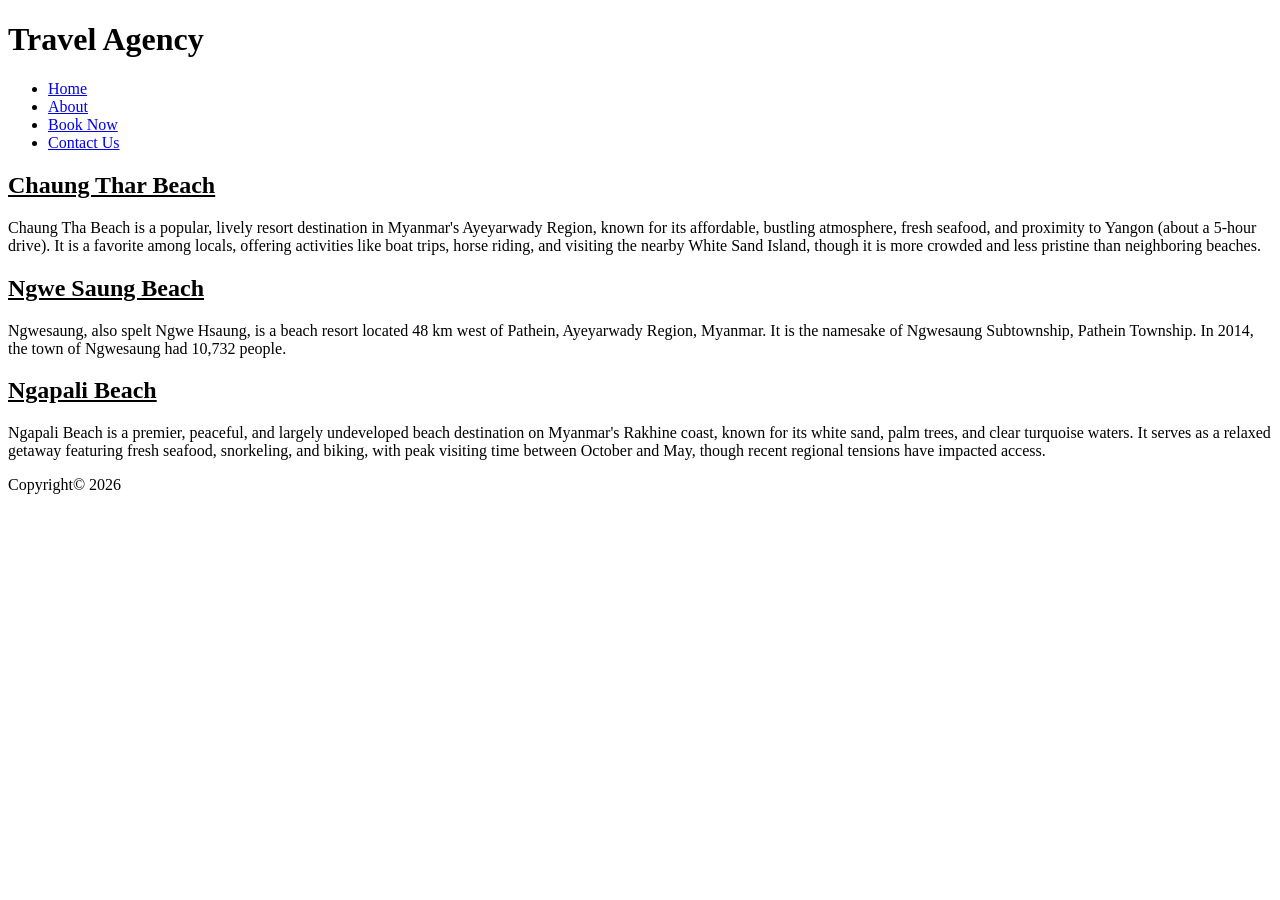
==== index.html @ 4675e628 "Create index.html" ====
<!DOCTYPE html>
<html lang="en">
<head>
    <meta charset="UTF-8">
    <meta name="viewport" content="width=device-width, initial-scale=1.0">
    <title>HTML + CSS Exercise</title>
    <link href="style_day5.css" rel="stylesheet">
</head>
<body>
    <div id="container">
        <div id="header">
            <h1>Travel Agency</h1>
        </div><!--end header-->

        <div id="navigation">
            <ul>
                <li><a href="index.html" class="active">Home</a></li>
                <li><a href="subfiles/about.html">About</a></li>
                <li><a href="subfiles/booking.html">Book Now</a></li>
                <li><a href="subfiles/contact.html">Contact Us</a></li>
            </ul>
        </div><!--end navigation-->

        <div id="content-container">
            <div id="content">
                <h2><u>Chaung Thar Beach</u></h2>
                <p>Chaung Tha Beach is a popular, lively resort destination in Myanmar's Ayeyarwady Region, known for its affordable, bustling atmosphere, fresh seafood, and proximity to Yangon (about a 5-hour drive). It is a favorite among locals, offering activities like boat trips, horse riding, and visiting the nearby White Sand Island, though it is more crowded and less pristine than neighboring beaches.</p>

                <h2><u>Ngwe Saung Beach</u></h2>
                <p>Ngwesaung, also spelt Ngwe Hsaung, is a beach resort located 48 km west of Pathein, Ayeyarwady Region, Myanmar. It is the namesake of Ngwesaung Subtownship, Pathein Township. In 2014, the town of Ngwesaung had 10,732 people.</p>

                <h2><u>Ngapali Beach</u></h2>
                <p>Ngapali Beach is a premier, peaceful, and largely undeveloped beach destination on Myanmar's Rakhine coast, known for its white sand, palm trees, and clear turquoise waters. It serves as a relaxed getaway featuring fresh seafood, snorkeling, and biking, with peak visiting time between October and May, though recent regional tensions have impacted access. </p>
            </div><!--end content-->
        </div><!--end content-container-->

        <div id="footer">
            Copyright© 2026
        </div><!--end footer-->
    </div><!--end container-->
</body>
</html>
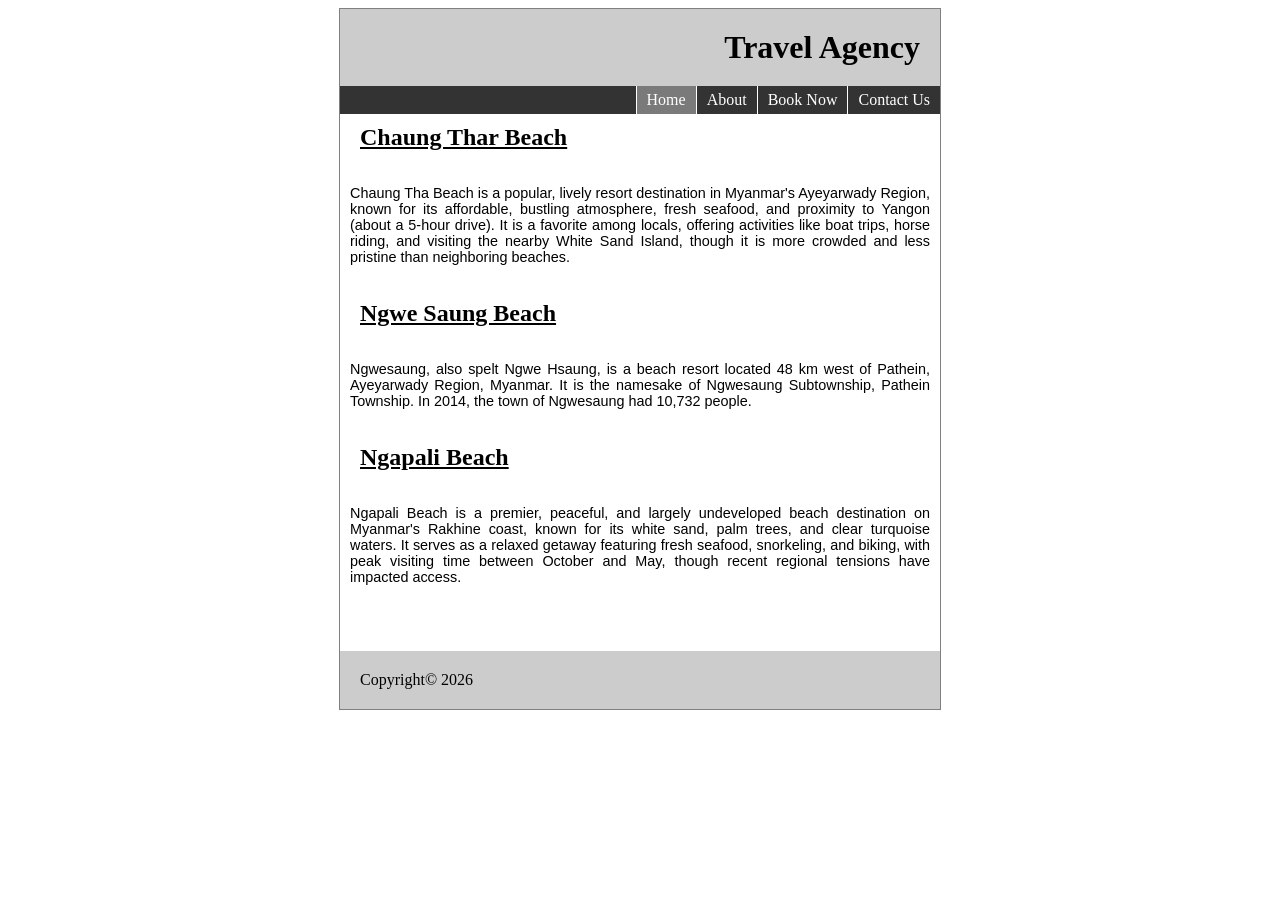
==== commit 5d92d82d: "Update index.html" ====
--- a/index.html
+++ b/index.html
@@ -15,9 +15,9 @@
         <div id="navigation">
             <ul>
                 <li><a href="index.html" class="active">Home</a></li>
-                <li><a href="subfiles/about.html">About</a></li>
-                <li><a href="subfiles/booking.html">Book Now</a></li>
-                <li><a href="subfiles/contact.html">Contact Us</a></li>
+                <li><a href="../subfiles/about.html">About</a></li>
+                <li><a href="../subfiles/booking.html">Book Now</a></li>
+                <li><a href="../subfiles/contact.html">Contact Us</a></li>
             </ul>
         </div><!--end navigation-->
 
--- a/style_day5.css
+++ b/style_day5.css
@@ -0,0 +1,143 @@
+#container {
+    margin:0 auto;
+    width: 600px;
+    height: 700px;
+    background: #ffffff;
+    position: relative;
+    border: 1px solid grey;
+}
+
+#header {
+    background: #cccccc;
+    padding: 20px;
+}
+
+#header h1 {
+    margin: 0;
+    text-align: right;  /*move header to right*/
+}
+
+#navigation {
+    float: right;
+    width: 600px;
+    background: #333333;
+}
+
+#navigation ul {
+    margin: 0;
+    padding: 0;
+    float: right; /*move list of nav to right*/
+}
+
+#navigation ul li{
+    list-style-type: none;
+    float: left; /*navi text in order*/
+}
+
+#navigation li a{
+    display: block;
+    padding: 5px 10px;
+    color: #fff;
+    text-decoration: none; /*remove underlined*/
+    border-left: 1px solid #ffffff;  /*make navigation have border*/
+}
+
+#navigation li a:hover{
+    background: rgb(122, 122, 122); /*change color when mouse hover*/
+}
+
+#navigation a.active{
+    background-color: rgb(122, 122, 122); 
+}
+
+#content {
+    clear: right;
+}
+
+#content h2 {
+    color: #000000;
+    font-size: 150%;
+    margin: 0 0 10px 10px;
+    padding: 10px;
+}
+
+#content p {
+    text-align: justify;
+    padding: 10px;
+}
+
+#image img {
+    width: 100%;
+}
+
+#footer {
+    background: #cccccc;
+    text-align: left;
+    padding: 20px;
+    position: absolute;
+    bottom: 0;
+    left: 0;
+    width: 100%;
+    box-sizing: border-box;
+}
+    
+p {
+    font-family: Arial, Helvetica, sans-serif;
+    font-size: 90%;
+}
+
+/* button css from about page */
+#bookbtn {
+    padding: 10px;
+}
+
+#bookbtn a {
+    text-decoration: none;
+    color: black;
+}
+/* end of button css */
+
+#forlinks {
+    text-decoration: none;
+    color: black;
+}
+
+#forlinks:hover {
+    text-decoration: underline;
+    color: rgb(255, 0, 0);
+}
+
+
+/* CSS for booking form */
+#bkform {
+    border-radius: 8px;
+    padding: 10px 20px;
+    margin: 0 50px;
+    box-shadow: 0px 2px 5px 2px #6e6e6e;
+}
+
+#bkform input {
+    width: 100%;
+    padding: 10px;
+    box-sizing: border-box;
+    border: 1px solid #ccc;
+    border-radius: 5px;
+}
+
+#bkform select {
+    width: 100%;
+    padding: 10px;
+    box-sizing: border-box;
+    border: 1px solid #ccc;
+    border-radius: 5px;
+}
+
+#bkform [type=submit] {
+    background: #333;
+    color: white;
+}
+
+#bkform [type=submit]:hover {
+    background: rgb(122, 122, 122);
+}
+/* End of Css booking form */
